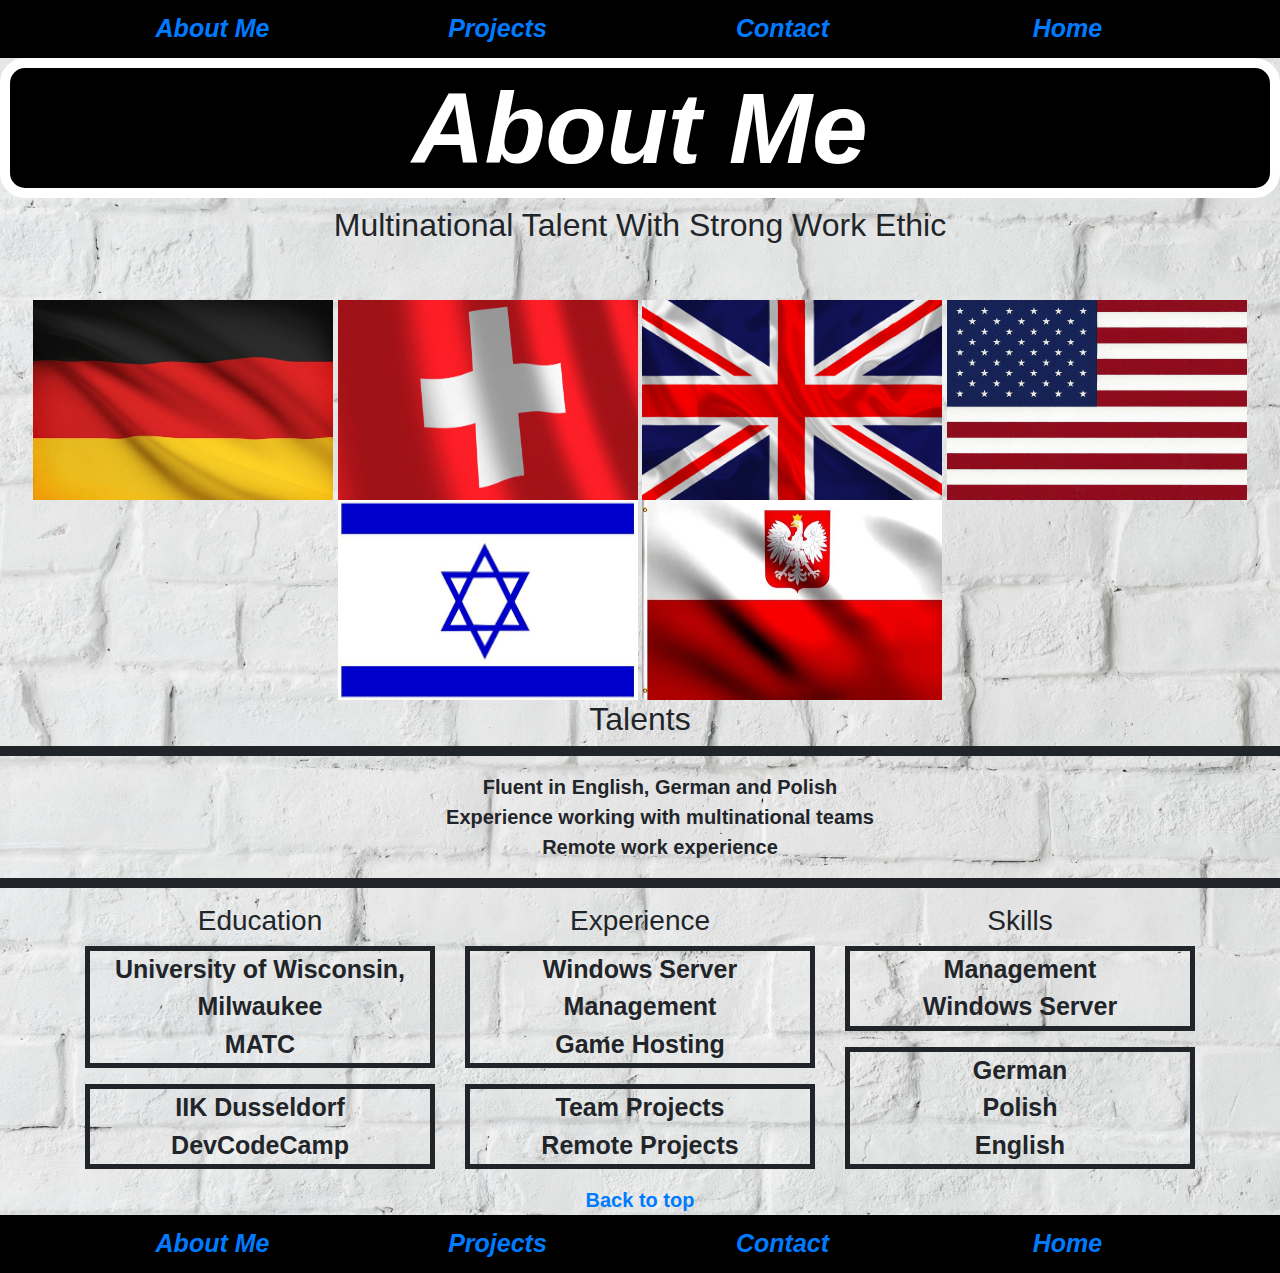
==== aboutme.html @ c288477f "init" ====
<!DOCTYPE html>
<html>
<head>
	<title>About Me</title>
	<meta charset="UTF-8">
	<meta name="description" content ="Home">
	<meta name="keywords" content="Kevin, HomePage">
	<meta name="author" content="Kevin">
	<link rel="stylesheet" href="https://maxcdn.bootstrapcdn.com/bootstrap/4.0.0/css/bootstrap.min.css" integrity="sha384-Gn5384xqQ1aoWXA+058RXPxPg6fy4IWvTNh0E263XmFcJlSAwiGgFAW/dAiS6JXm" crossorigin="anonymous">
	<link rel="stylesheet" type="text/css" href="styles.css">
</head>
<body class="a">

	<header>
		<center>
			<nav>
				<div class="container">
 					 <div class="row">
					<span class="col-sm-3"><a href="aboutme.html"> About Me </a></span>
					<span class="col-sm-3"><a href="projects.html"> Projects </a></span>
					<span class="col-sm-3"><a href="contact.html"> Contact </a></span>
					<span class="col-sm-3"><a href="index.html"> Home </a></span>
				</div>
				</div>
		</center>
			</nav>
	</header>


	<center>
		<h1 id="back-to-top">About Me</h1>
		<h2 class="comic-font"> Multinational Talent With Strong Work Ethic </h2>
	</center>
	<br>
	<br>
	<center>
			<img src="germanflag.jpg"alt="keyboard" width="300" height="200">
			<img src="swissflag.jpg"alt="keyboard" width="300" height="200">
			<img src="britishflag.jpg"alt="keyboard" width="300" height="200">
			<img src="usflag.jpg"alt="keyboard" width="300" height="200">
			<img src="israeliflag.jpg"alt="keyboard" width="300" height="200">
			<img src="polishflag.jpg"alt="keyboard" width="300" height="200">
			
	</center>
	<center>
		<h2> Talents </h2>

	<p>
		<center>
		<ul>
				<li class="comic-font-two"> Fluent in English, German and Polish </li>
				<li class="comic-font-two"> Experience working with multinational teams </li>
				<li class="comic-font-two"> Remote work experience </li>

		</ul>

	</p>
		</center>





		 <div class="container">
  			<center>
 				<div class="row">
					    <div class="col-sm-4">
					      	<h3>Education</h3>
					      		<p>University of Wisconsin, Milwaukee<br>MATC</p>
					      			<p>IIK Dusseldorf<br>DevCodeCamp</p>
				</div>
					    <div class="col-sm-4">
					      	<h3>Experience</h3>
					      		<p>Windows Server Management<br>Game Hosting</p>
					      			<p>Team Projects<br>Remote Projects</p>
					    </div>
					    <div class="col-sm-4">
					     	 <h3>Skills</h3>        
					      		<p>Management<br>Windows Server</p>
					      			<p>German<br>Polish<br>English</p>
    					</div>
				</center>
 			 </div>
</div>
		

		<center><a href="#back-to-top" class="comic-font-two">Back to top</a></center>
		<footer>
<center>
			<nav>
				<div class="container">
 					<div class="row">
					<span class="col-sm-3"><a href="aboutme.html"> About Me </a></span>
					<span class="col-sm-3"><a href="projects.html"> Projects </a></span>
					<span class="col-sm-3"><a href="contact.html"> Contact </a></span>
					<span class="col-sm-3"><a href="index.html"> Home </a></span>
				</div>
				</div>
		</center>
	</nav>
</footer> 
	


	

	

</body>
</html>
---- styles.css ----
h1 {
	font-size:100px;
	font-weight: bold;
	font-style: italic;
	color: white;
	border-style: solid;
	border-width: 10px;
	border-radius: 25px;
	background-color: black;
}

body.a {
	
	background-image: url("whitebackground.jpg");
	background-size: cover;
	background-position: auto;
}

body.b {
	background-color: salmon;
}

body.c {
	background-image: url("mke.jpg");
	background-size: cover;
	background-position: auto;

}

body.d {
	background-image: url("angrycall.jpg");
	background-size: cover;
	background-position: auto;
}


p {
	border-style: solid;
	border-width: 5px;
	border-color: ;
	font-weight: bold; 
	font-size: 25px; 
	font-style: "Comic Sans MS";
}

h2 {
	border-style: 10px solid tan;
	border-radius: 25px;
}

.nav-button-design {
	background-color: black;
	font: bold 10px "Comic Sans MS";
	background-position: center;
	border-color: blue;
	border-width: 5px;
	border-style: solid;
	font-color: white;	
}



#back-to-top

div {
	font-size: 25px;
 	border-style: solid;
	border-width: 5px;
	border-color: blue;

 }


.comic-font {
	font: bold salmon 20px "Comic Sans MS";


}

.comic-font-two {
	font-weight: bold;
	font-style: "comic sans MS";
	font-size: 20px;
}


header {
	font-size: 25px;
	font-weight: bold;
	font-style: italic;
	border-style: solid;
	border-width: 10px;
	border-color: black;
	background-color: black;

}

footer {
	font-size: 25px;
	font-weight: bold;
	font-style: italic;
	border-style: solid;
	border-width: 10px;
	border-color: black;
	background-color: black;
}
 
.body-color-two {
	background-color: lightgoldenrodyellow;
}

.body-color-three {
	background-color: moccasin;
}


.pad-one {
	text-align: center;
	float: left;
	padding-top: 150px;
	padding-right: 150px;
	padding-bottom: 150px;
	padding-left: 150px;
	margin-left: 100px;
	background-color: aliceblue;
	border-radius: 25px;

}

.pad-two {
	text-align: center;
	float: right;
	padding-top: 20px;
	padding-right: 20px;
	padding-bottom: 20px;
	padding-left: 20px;
	margin-right: 300px;
	background-color: aliceblue;
	border-radius: 25px;

}

.pad-three {
	text-align: center;
	float: left;
	padding-top: 20px;
	padding-right: 20px;
	padding-bottom: 20px;
	padding-left: 20px;
	margin-left: 400px;
	background-color: aliceblue;
	border-radius: 25px;

}

.image-one {
	border-radius:25px;
}

ul{
	list-style-type: none;
}
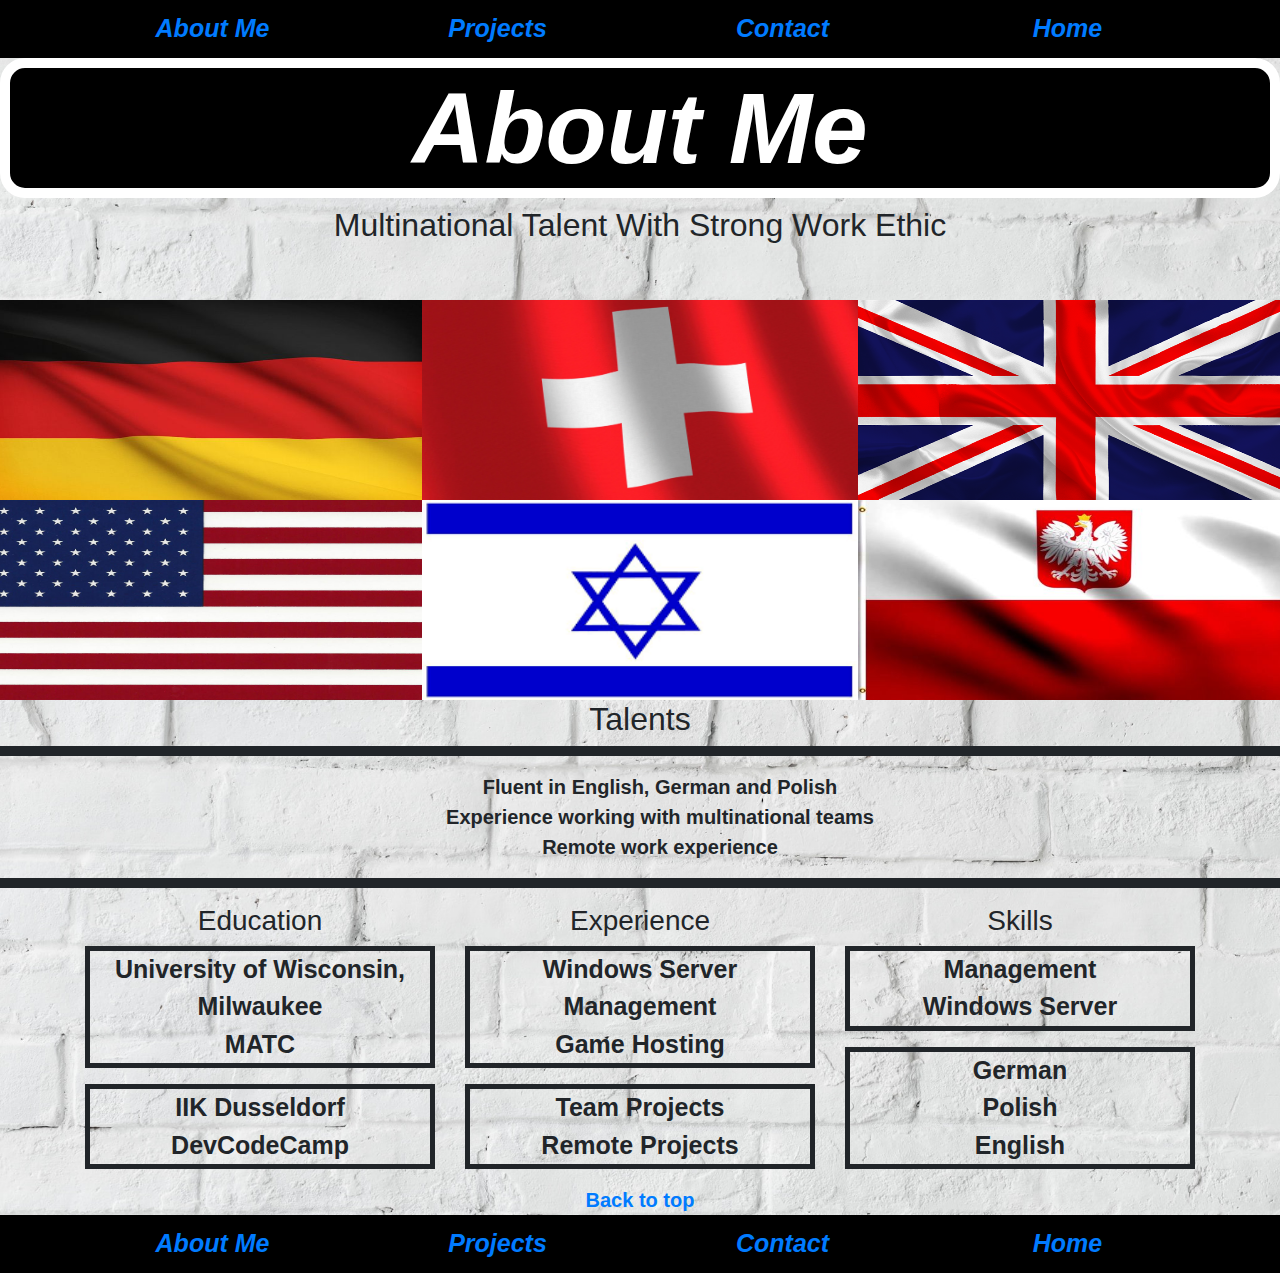
==== commit 197da885: "init" ====
--- a/aboutme.html
+++ b/aboutme.html
@@ -33,15 +33,27 @@
 	</center>
 	<br>
 	<br>
-	<center>
-			<img src="germanflag.jpg"alt="keyboard" width="300" height="200">
-			<img src="swissflag.jpg"alt="keyboard" width="300" height="200">
-			<img src="britishflag.jpg"alt="keyboard" width="300" height="200">
-			<img src="usflag.jpg"alt="keyboard" width="300" height="200">
-			<img src="israeliflag.jpg"alt="keyboard" width="300" height="200">
-			<img src="polishflag.jpg"alt="keyboard" width="300" height="200">
+						
+			<div class="row">
+				
+
+
+						
+								<div class="col-md-4 remove-padding"> <img src="germanflag.jpg"alt="keyboard" width="100%" height="200"></div>
+								<div class="col-md-4 remove-padding"> <img src="swissflag.jpg"alt="keyboard" width="100%" height="200"></div>
+								<div class="col-md-4 remove-padding"> <img src="britishflag.jpg"alt="keyboard" width="100%" height="200"></div>
+		
 			
-	</center>
+								<div class="col-md-4 remove-padding"> <img src="usflag.jpg"alt="keyboard" width="100%" height="200"></div>
+								<div class="col-md-4 remove-padding"> <img src="israeliflag.jpg"alt="keyboard" width="100%" height="200"></div>
+								<div class="col-md-4 remove-padding"> <img src="polishflag.jpg"alt="keyboard" width="100%" height="200"></div>
+			
+				</div>
+			
+
+
+
+
 	<center>
 		<h2> Talents </h2>
 
--- a/styles.css
+++ b/styles.css
@@ -124,6 +124,9 @@
 	margin-left: 100px;
 	background-color: aliceblue;
 	border-radius: 25px;
+	max-width: auto;
+	max-height: auto;
+	object-fit: auto;
 
 }
 
@@ -153,19 +156,31 @@
 
 }
 
+.pad-four {
+	background-color: lightslategrey;
+	border-radius: 10px;
+}
+
 .image-one {
 	border-radius:25px;
+	
 }
 
 ul{
 	list-style-type: none;
 }
-	
+
+.fit{
+	object-fit: cover;
+}
+
+
+.remove-padding {
+	padding-left: 0;
+	padding-right: 0;
+}
 
 
 
 
 
-
-
-
